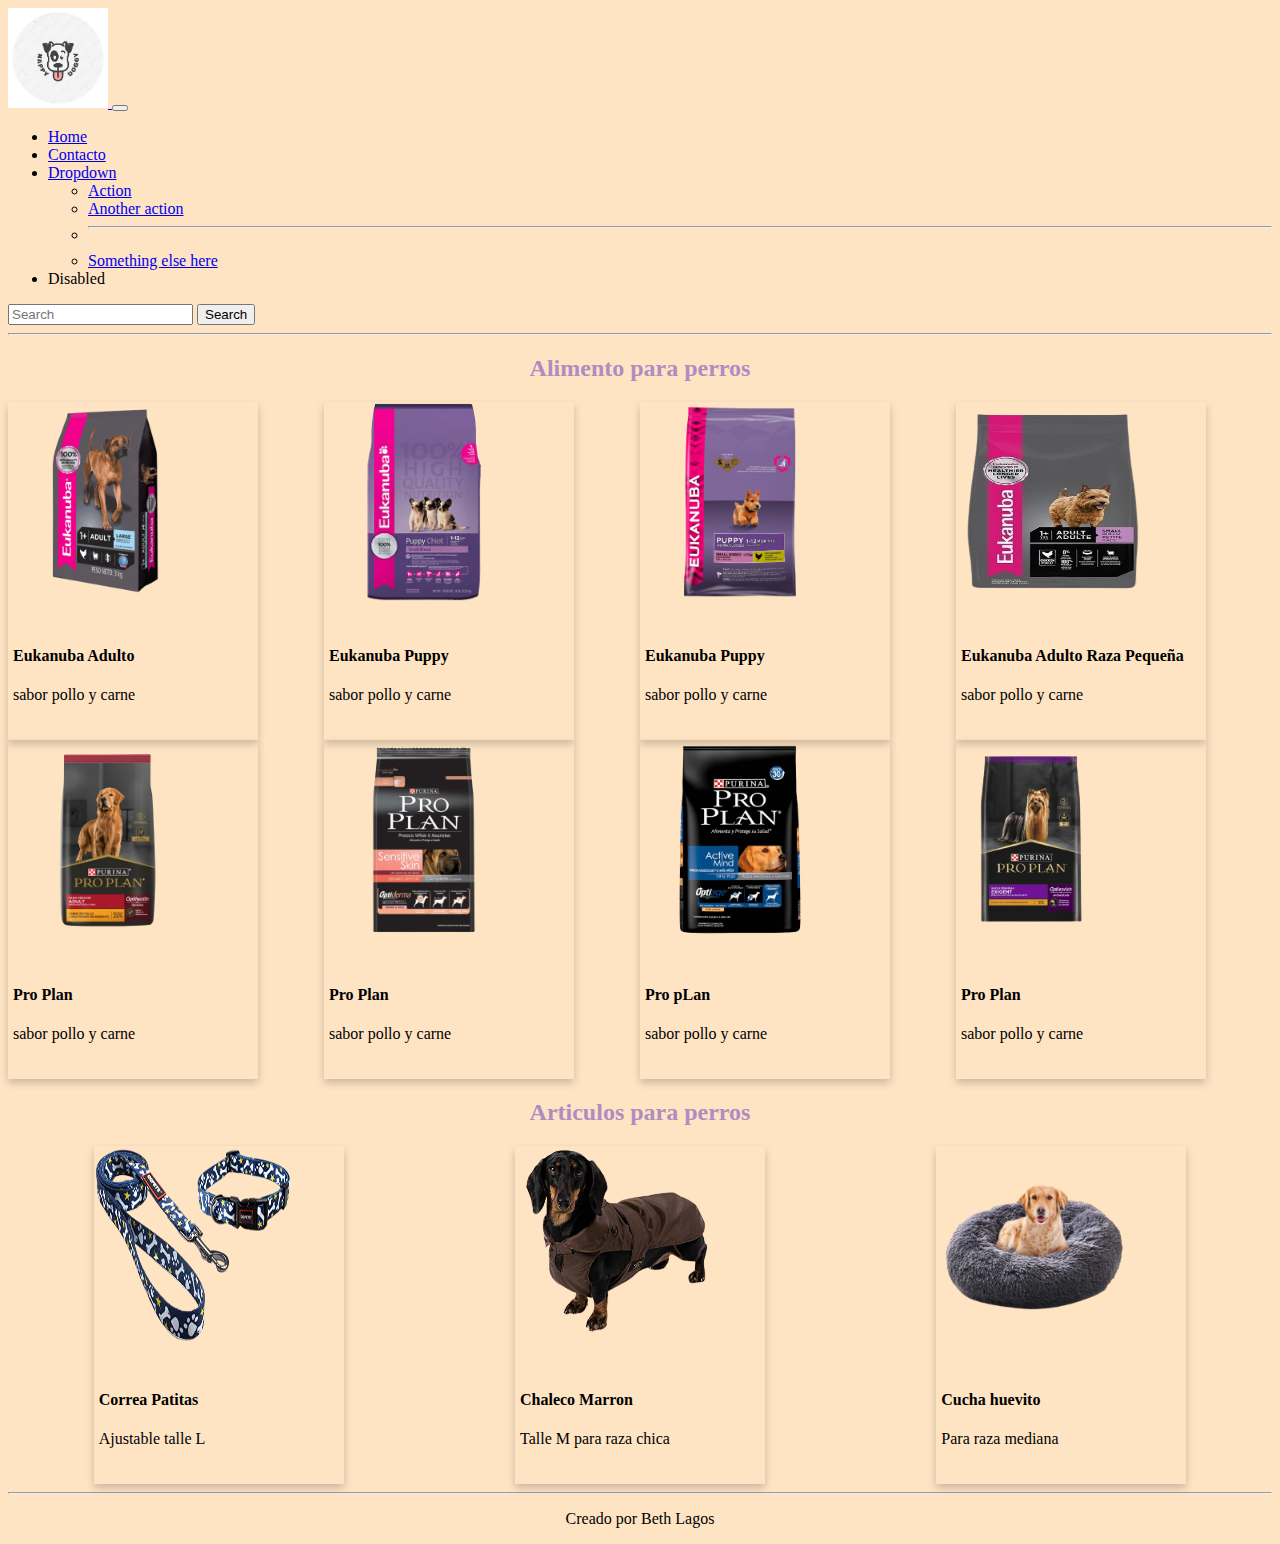
==== productos.html @ 2a1df8bc "boostrap" ====
<!DOCTYPE html>
<html lang="en">
  <head>
    <meta charset="UTF-8" />
    <meta http-equiv="X-UA-Compatible" content="IE=edge" />
    <meta name="viewport" content="width=device-width, initial-scale=1.0" />
    <link rel="stylesheet" href="../css/estilos.css" />
    <link
      href="https://cdn.jsdelivr.net/npm/bootstrap@5.1.3/dist/css/bootstrap.min.css"
      rel="stylesheet"
      integrity="sha384-1BmE4kWBq78iYhFldvKuhfTAU6auU8tT94WrHftjDbrCEXSU1oBoqyl2QvZ6jIW3"
      crossorigin="anonymous"
    />
    <title>Pet Shop</title>
  </head>
  <body>
    <header>
      <nav class="navbar navbar-expand-lg navbar-light bg-light">
        <div class="container-fluid">
          <a class="navbar-brand" href="index.html">
            <img src="../img/logoo.jpg" alt="logo" width="100" height="100" />
          </a>
          <button
            class="navbar-toggler"
            type="button"
            data-bs-toggle="collapse"
            data-bs-target="#navbarSupportedContent"
            aria-controls="navbarSupportedContent"
            aria-expanded="false"
            aria-label="Toggle navigation"
          >
            <span class="navbar-toggler-icon"></span>
          </button>
          <div class="collapse navbar-collapse" id="navbarSupportedContent">
            <ul class="navbar-nav me-auto mb-2 mb-lg-0">
              <li class="nav-item">
                <a class="nav-link active" aria-current="page" href="#">Home</a>
              </li>
              <li class="nav-item">
                <a class="nav-link" href="#">Contacto</a>
              </li>
              <li class="nav-item dropdown">
                <a
                  class="nav-link dropdown-toggle"
                  href="#"
                  id="navbarDropdown"
                  role="button"
                  data-bs-toggle="dropdown"
                  aria-expanded="false"
                >
                  Dropdown
                </a>
                <ul class="dropdown-menu" aria-labelledby="navbarDropdown">
                  <li><a class="dropdown-item" href="#">Action</a></li>
                  <li><a class="dropdown-item" href="#">Another action</a></li>
                  <li><hr class="dropdown-divider" /></li>
                  <li>
                    <a class="dropdown-item" href="#">Something else here</a>
                  </li>
                </ul>
              </li>
              <li class="nav-item">
                <a class="nav-link disabled">Disabled</a>
              </li>
            </ul>
            <form class="d-flex">
              <input
                class="form-control me-2"
                type="search"
                placeholder="Search"
                aria-label="Search"
              />
              <button class="btn btn-outline-success" type="submit">
                Search
              </button>
            </form>
          </div>
        </div>
      </nav>
    </header>
    <hr />
    <h2 style="text-align: center">Alimento para perros</h2>
    <div class="containerProductos">
      <div id="hover">
        <div class="card">
          <img src="../img/euka1png.png" alt="eukanuba" />
          <div class="container">
            <h4><b>Eukanuba Adulto</b></h4>
            <p>sabor pollo y carne</p>
          </div>
        </div>
      </div>
      <div id="hover">
        <div class="card">
          <img src="../img/euka2png.png" alt="eukanuba" />
          <div class="container">
            <h4><b>Eukanuba Puppy</b></h4>
            <p>sabor pollo y carne</p>
          </div>
        </div>
      </div>
      <div id="hover">
        <div class="card">
          <img src="../img/euka4png.png" alt="eukanuba" />
          <div class="container">
            <h4><b>Eukanuba Puppy</b></h4>
            <p>sabor pollo y carne</p>
          </div>
        </div>
      </div>
      <div id="hover">
        <div class="card">
          <img src="../img/euka3.png" alt="eukanuba" />
          <div class="container">
            <h4><b>Eukanuba Adulto Raza Pequeña</b></h4>
            <p>sabor pollo y carne</p>
          </div>
        </div>
      </div>
      <div id="hover">
        <div class="card">
          <img src="../img/pro1.png" alt="proPlan" />
          <div class="container">
            <h4><b>Pro Plan</b></h4>
            <p>sabor pollo y carne</p>
          </div>
        </div>
      </div>
      <div id="hover">
        <div class="card">
          <img src="../img/pro3.png" alt="proPlan" />
          <div class="container">
            <h4><b>Pro Plan</b></h4>
            <p>sabor pollo y carne</p>
          </div>
        </div>
      </div>
      <div id="hover">
        <div class="card">
          <img src="../img/pro4.png" alt="proPlan" />
          <div class="container">
            <h4><b>Pro pLan</b></h4>
            <p>sabor pollo y carne</p>
          </div>
        </div>
      </div>
      <div id="hover">
        <div class="card">
          <img src="../img/proo5.png" alt="proPlan" />
          <div class="container">
            <h4><b>Pro Plan</b></h4>
            <p>sabor pollo y carne</p>
          </div>
        </div>
      </div>

      <!-- <img
        class="flex-container__euka"
        src="../img/euka550-rem.png"
        alt="alimento eukanuba"
      />
      <img
        class="flex-container__euka"
        src="../img/euka1png.png"
        alt="alimento eukanuba"
      />
      <img
        class="flex-container__euka"
        src="../img/euka2png.png"
        alt="alimento eukanuba"
      />
      <img
        class="flex-container__euka"
        src="../img/euka3.png"
        alt="alimento eukanuba"
      />
      <img
        class="flex-container__euka"
        src="../img/euka4png.png"
        alt="alimento eukanuba"
      />
      <img
        class="flex-container__euka"
        src="../img/euka5.png"
        alt="alimento eukanuba"
      />
      <img
        class="imgPro"
        src="../img/proplan500-remopng.png"
        alt="alimento pro plan"
      />
      <img class="imgPro" src="../img/pro1.png" alt="alimento pro plan" />
      <img class="imgPro3" src="../img/pro3.png" alt="alimento pro plan" />
      <img class="imgPro4" src="../img/pro4.png" alt="alimento pro plan" />
      <img class="imgPro5" src="../img/proo5.png" alt="alimento pro plan" />
      <img class="imgPro5" src="../img/proo5.png" alt="alimento pro plan" /> -->
    </div>
    <h2 style="text-align: center">Articulos para perros</h2>
    <div id="articulos">
      <div class="card">
        <img src="../img/correa-re.png" alt="correa y collar" />
        <div class="container">
          <h4><b>Correa Patitas</b></h4>
          <p>Ajustable talle L</p>
        </div>
      </div>
      <div class="card">
        <img src="../img/ropa-re.png" alt="ducha portatil" />
        <div class="container">
          <h4><b>Chaleco Marron</b></h4>
          <p>Talle M para raza chica</p>
        </div>
      </div>
      <div class="card">
        <img src="../img/cucha-re.png" alt="cuchas" />
        <div class="container">
          <h4><b>Cucha huevito</b></h4>
          <p>Para raza mediana</p>
        </div>
      </div>
    </div>
    <footer>
      <hr />
      <p style="text-align: center">Creado por Beth Lagos</p>
    </footer>
  </body>
</html>
---- css/estilos.css ----
body {
  background-color: bisque;
}
/* lista no ordenada y header */
.header {
  display: flex;
  justify-content: revert;
  align-items: center;
}
@media screen and (max-height: 1000px) and (max-width: 1000px) {
  .header {
    display: grid;
  }
}
.nav {
  width: 500px;
}
.nav_menu {
  list-style-type: none;
  display: flex;
  justify-content: space-evenly;
}
.logo {
  width: 100px;
  border-radius: 50px;
  margin-right: 350px;
}
@media screen and (max-height: 1000px) and (max-width: 1000px) {
  .logo {
    width: 50px;
    margin-right: 200px;
  }
}
.nav_menu li a {
  text-decoration: none;
  color: rgb(63, 60, 60);
}
@media screen and (max-height: 1000px) and (max-width: 1000px) {
  .nav_menu {
    display: flex;
    flex-direction: row;
    margin-right: 150px;
  }
}
@media screen and (max-height: 1000px) and (max-width: 1000px) {
  .nav {
    margin-right: 150px;
  }
  .nav li a {
    text-decoration: none;
    color: rgb(230, 15, 15);
    font-size: 12px;
  }
}
/* estilos del index imagenes .Class*/
.bordesRedondo img {
  border-radius: 30px;
  width: 400px;
  height: 200px;
  padding: 10px;
  margin: 10px;
}
.bordesRedondo {
  display: flex;
  justify-content: flex-end;
}

@media screen and (max-height: 1000px) and (max-width: 1000px) {
  .bordesRedondo {
    display: flex;
    flex-direction: column;
    justify-content: center;
    margin-left: 130px;
  }
  .bordesRedondo img {
    width: 100px;
    height: 100px;
  }
}
.textoPet {
  margin-left: 20px;
}
.textoAlim {
  margin-left: 20px;
}
.textoOfer {
  margin-left: 20px;
}
/* BARRA DE BUSQUEDA INDEX */
.sidenav {
  height: 100%;
  width: 180px;
  position: fixed;
  z-index: 1;
  top: 122px;
  left: 0;
  background-color: rgba(250, 191, 119, 0.514);
  overflow-x: hidden;
  padding-top: 20px;
  box-shadow: 0 4px 8px 0 rgba(0, 0, 0, 0.2);
  transition: 0.3s;
}
.textoAlimentos {
  font-size: 25px;
  margin-left: 15px;
  color: #2f4b86;
}

.sidenav a {
  padding: 6px 8px 6px 16px;
  text-decoration: none;
  font-size: 20px;
  color: #7c7c7c;
  display: block;
}

.sidenav a:hover {
  color: #f1f1f1;
}

.main {
  margin-left: 160px;
  padding: 0px 10px;
}

@media screen and (max-height: 1000px) and (max-width: 1000px) {
  .sidenav {
    padding-top: 15px;
    width: 100px;
  }
  .sidenav a {
    font-size: 14px;
  }
  .sidenav p {
    font-size: 15px;
  }
}

/* Page productos  */
.containerProductos {
  display: grid;
  grid-template-columns: auto auto auto auto;
}
#hover :hover {
  width: 300px;
  transition: width 1s;
}
.card {
  box-shadow: 0 4px 8px 0 rgba(0, 0, 0, 0.2);
  transition: 0.3s;
  width: 250px;
}
.card img {
  width: 200px;
  height: 200px;
}
h2 {
  color: rgb(175 140 193);
}

@media screen and (max-height: 1000px) and (max-width: 1000px) {
  .card {
    box-shadow: 0 4px 8px 0 rgba(231, 35, 35, 0.2);
    transition: 0.3s;
    width: 200px;
  }
  .card img {
    width: 100px;
    height: 100px;
  }
}

.imgEuka1 {
  margin-left: 20px;
}
@media screen and (max-height: 1000px) and (max-width: 1000px) {
  .containerProductos {
    display: grid;
    grid-template-columns: auto auto;
  }
}

#articulos {
  display: flex;
  justify-content: space-around;
}
@media screen and (max-height: 1000px) and (max-width: 1000px) {
  #articulos {
    display: flex;
    flex-direction: column;
    margin-left: 50px;
  }
  #articulos img {
    height: 70px;
    width: 70px;
  }
}

.card:hover {
  box-shadow: 0 8px 16px 0 rgba(0, 0, 0, 0.2);
}

.container {
  padding: 20px 5px;
}

/* estilos quienes somos bio #ID*/
#quienesSomos {
  font-family: Arial, Helvetica, sans-serif;
  font-size: 15px;
  background-color: #e3cfe7a1;
  line-height: 1.6;
  color: grey;
}
/* The animation code */
@keyframes example {
  from {
    background-color: rgb(236, 196, 120);
  }
  to {
    background-color: rgb(226, 156, 99);
  }
}

/* The element to apply the animation to */
#quienesSomos {
  background-color: rgb(232, 212, 238);
  animation-name: example;
  animation-duration: 4s;
}
/* oferta img */
.old {
  width: 400px;
  height: 420px;
}
.sieger {
  width: 400px;
  height: 420px;
}
.proPlan {
  width: 250px;
  height: 400px;
}
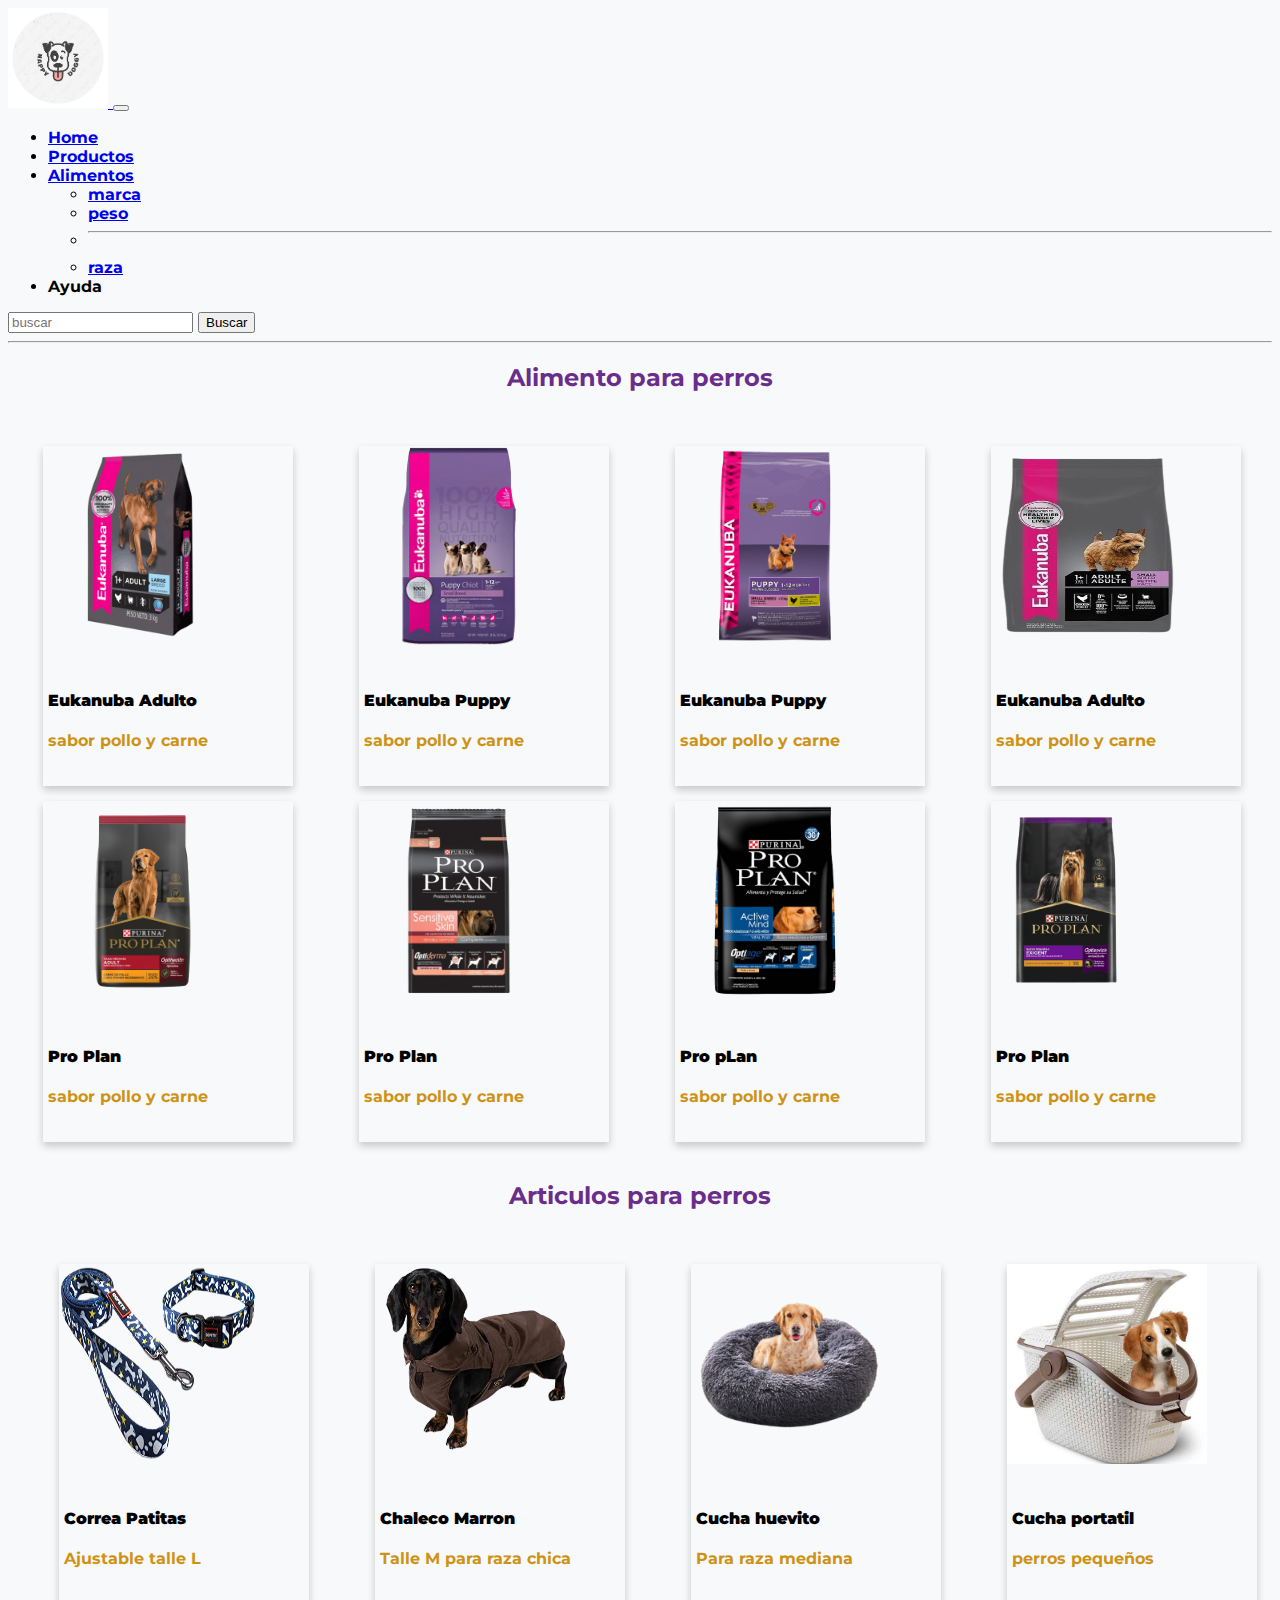
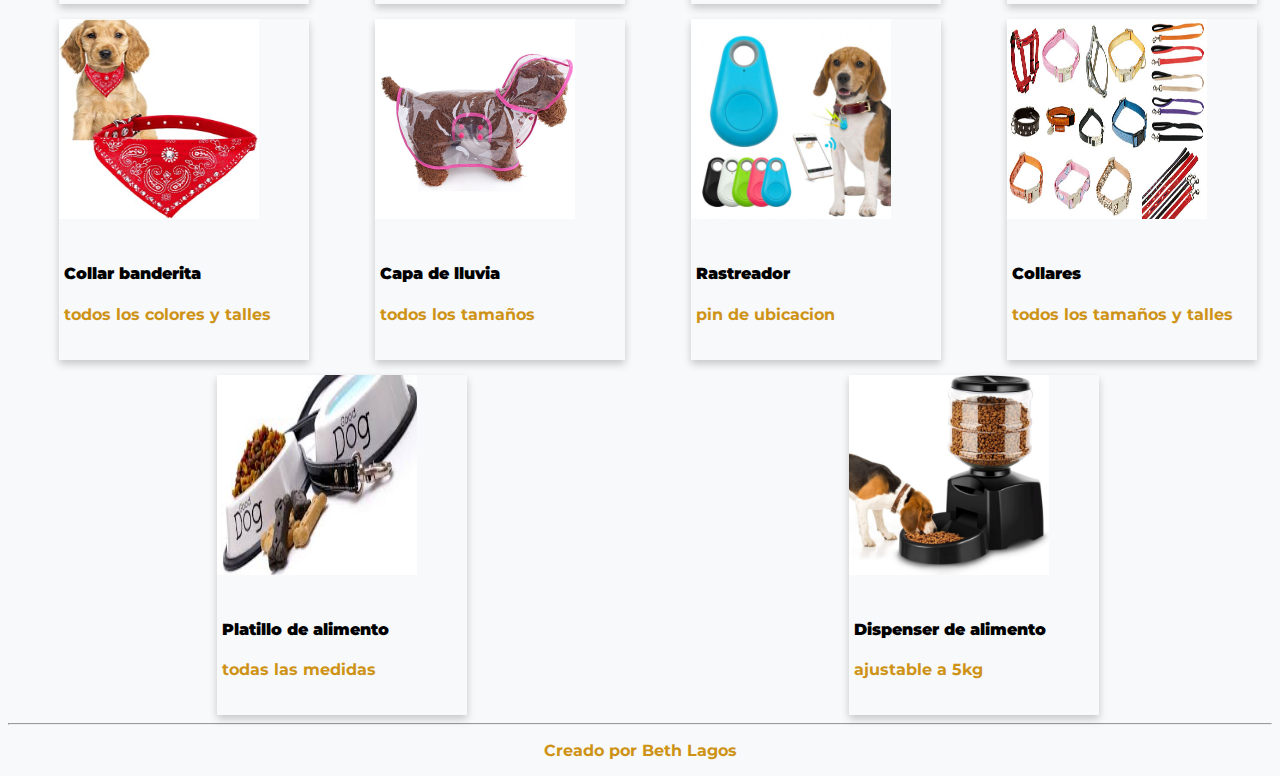
==== commit 4f3ddc4b: "agregado de cards" ====
--- a/productos.html
+++ b/productos.html
@@ -4,13 +4,19 @@
     <meta charset="UTF-8" />
     <meta http-equiv="X-UA-Compatible" content="IE=edge" />
     <meta name="viewport" content="width=device-width, initial-scale=1.0" />
-    <link rel="stylesheet" href="../css/estilos.css" />
+    <link rel="preconnect" href="https://fonts.googleapis.com" />
+    <link rel="preconnect" href="https://fonts.gstatic.com" crossorigin />
+    <link
+      href="https://fonts.googleapis.com/css2?family=Montserrat:ital,wght@0,200;1,300&family=Roboto:ital@1&display=swap"
+      rel="stylesheet"
+    />
     <link
       href="https://cdn.jsdelivr.net/npm/bootstrap@5.1.3/dist/css/bootstrap.min.css"
       rel="stylesheet"
       integrity="sha384-1BmE4kWBq78iYhFldvKuhfTAU6auU8tT94WrHftjDbrCEXSU1oBoqyl2QvZ6jIW3"
       crossorigin="anonymous"
     />
+    <link rel="stylesheet" href="./css/estilos.css" />
     <title>Pet Shop</title>
   </head>
   <body>
@@ -34,10 +40,12 @@
           <div class="collapse navbar-collapse" id="navbarSupportedContent">
             <ul class="navbar-nav me-auto mb-2 mb-lg-0">
               <li class="nav-item">
-                <a class="nav-link active" aria-current="page" href="#">Home</a>
+                <a class="nav-link active" aria-current="page" href="index.html"
+                  >Home</a
+                >
               </li>
               <li class="nav-item">
-                <a class="nav-link" href="#">Contacto</a>
+                <a class="nav-link" href="productos.html">Productos</a>
               </li>
               <li class="nav-item dropdown">
                 <a
@@ -48,30 +56,30 @@
                   data-bs-toggle="dropdown"
                   aria-expanded="false"
                 >
-                  Dropdown
+                  Alimentos
                 </a>
                 <ul class="dropdown-menu" aria-labelledby="navbarDropdown">
-                  <li><a class="dropdown-item" href="#">Action</a></li>
-                  <li><a class="dropdown-item" href="#">Another action</a></li>
+                  <li><a class="dropdown-item" href="#">marca</a></li>
+                  <li><a class="dropdown-item" href="#">peso</a></li>
                   <li><hr class="dropdown-divider" /></li>
                   <li>
-                    <a class="dropdown-item" href="#">Something else here</a>
+                    <a class="dropdown-item" href="#">raza</a>
                   </li>
                 </ul>
               </li>
               <li class="nav-item">
-                <a class="nav-link disabled">Disabled</a>
+                <a class="nav-link disabled">Ayuda</a>
               </li>
             </ul>
             <form class="d-flex">
               <input
                 class="form-control me-2"
                 type="search"
-                placeholder="Search"
-                aria-label="Search"
+                placeholder="buscar"
+                aria-label="buscar"
               />
               <button class="btn btn-outline-success" type="submit">
-                Search
+                Buscar
               </button>
             </form>
           </div>
@@ -80,6 +88,7 @@
     </header>
     <hr />
     <h2 style="text-align: center">Alimento para perros</h2>
+    <br />
     <div class="containerProductos">
       <div id="hover">
         <div class="card">
@@ -112,7 +121,7 @@
         <div class="card">
           <img src="../img/euka3.png" alt="eukanuba" />
           <div class="container">
-            <h4><b>Eukanuba Adulto Raza Pequeña</b></h4>
+            <h4><b>Eukanuba Adulto</b></h4>
             <p>sabor pollo y carne</p>
           </div>
         </div>
@@ -153,49 +162,10 @@
           </div>
         </div>
       </div>
-
-      <!-- <img
-        class="flex-container__euka"
-        src="../img/euka550-rem.png"
-        alt="alimento eukanuba"
-      />
-      <img
-        class="flex-container__euka"
-        src="../img/euka1png.png"
-        alt="alimento eukanuba"
-      />
-      <img
-        class="flex-container__euka"
-        src="../img/euka2png.png"
-        alt="alimento eukanuba"
-      />
-      <img
-        class="flex-container__euka"
-        src="../img/euka3.png"
-        alt="alimento eukanuba"
-      />
-      <img
-        class="flex-container__euka"
-        src="../img/euka4png.png"
-        alt="alimento eukanuba"
-      />
-      <img
-        class="flex-container__euka"
-        src="../img/euka5.png"
-        alt="alimento eukanuba"
-      />
-      <img
-        class="imgPro"
-        src="../img/proplan500-remopng.png"
-        alt="alimento pro plan"
-      />
-      <img class="imgPro" src="../img/pro1.png" alt="alimento pro plan" />
-      <img class="imgPro3" src="../img/pro3.png" alt="alimento pro plan" />
-      <img class="imgPro4" src="../img/pro4.png" alt="alimento pro plan" />
-      <img class="imgPro5" src="../img/proo5.png" alt="alimento pro plan" />
-      <img class="imgPro5" src="../img/proo5.png" alt="alimento pro plan" /> -->
     </div>
+    <br />
     <h2 style="text-align: center">Articulos para perros</h2>
+    <br />
     <div id="articulos">
       <div class="card">
         <img src="../img/correa-re.png" alt="correa y collar" />
@@ -216,6 +186,55 @@
         <div class="container">
           <h4><b>Cucha huevito</b></h4>
           <p>Para raza mediana</p>
+        </div>
+      </div>
+      <div class="card">
+        <img src="../img/acce1.jpeg" alt="correa y collar" />
+        <div class="container">
+          <h4><b>Cucha portatil</b></h4>
+          <p>perros pequeños</p>
+        </div>
+      </div>
+      <div class="card">
+        <img src="../img/acce2.jpeg" alt="correa y collar" />
+        <div class="container">
+          <h4><b>Collar banderita</b></h4>
+          <p>todos los colores y talles</p>
+        </div>
+      </div>
+      <div class="card">
+        <img src="../img/acce4.jpeg" alt="correa y collar" />
+        <div class="container">
+          <h4><b>Capa de lluvia</b></h4>
+          <p>todos los tamaños</p>
+        </div>
+      </div>
+      <div class="card">
+        <img src="../img/acce5.jpeg" alt="correa y collar" />
+        <div class="container">
+          <h4><b>Rastreador</b></h4>
+          <p>pin de ubicacion</p>
+        </div>
+      </div>
+      <div class="card">
+        <img src="../img/acce7.jpeg" alt="correa y collar" />
+        <div class="container">
+          <h4><b>Collares</b></h4>
+          <p>todos los tamaños y talles</p>
+        </div>
+      </div>
+      <div class="card">
+        <img src="../img/acce8.jpeg" alt="correa y collar" />
+        <div class="container">
+          <h4><b>Platillo de alimento</b></h4>
+          <p>todas las medidas</p>
+        </div>
+      </div>
+      <div class="card">
+        <img src="../img/acce9.jpeg" alt="correa y collar" />
+        <div class="container">
+          <h4><b>Dispenser de alimento</b></h4>
+          <p>ajustable a 5kg</p>
         </div>
       </div>
     </div>
@@ -223,5 +242,10 @@
       <hr />
       <p style="text-align: center">Creado por Beth Lagos</p>
     </footer>
+    <script
+      src="https://cdn.jsdelivr.net/npm/bootstrap@5.1.3/dist/js/bootstrap.bundle.min.js"
+      integrity="sha384-ka7Sk0Gln4gmtz2MlQnikT1wXgYsOg+OMhuP+IlRH9sENBO0LRn5q+8nbTov4+1p"
+      crossorigin="anonymous"
+    ></script>
   </body>
 </html>
--- a/css/estilos.css
+++ b/css/estilos.css
@@ -1,5 +1,10 @@
 body {
-  background-color: bisque;
+  background-color: #f8f9fa;
+  font-family: "Montserrat", sans-serif;
+  font-weight: bolder;
+}
+p {
+  color: rgb(206, 147, 22);
 }
 /* lista no ordenada y header */
 .header {
@@ -149,13 +154,15 @@
   box-shadow: 0 4px 8px 0 rgba(0, 0, 0, 0.2);
   transition: 0.3s;
   width: 250px;
+  margin-top: 15px;
+  margin-left: 35px;
 }
 .card img {
   width: 200px;
   height: 200px;
 }
 h2 {
-  color: rgb(175 140 193);
+  color: rgb(107 45 139);
 }
 
 @media screen and (max-height: 1000px) and (max-width: 1000px) {
@@ -183,6 +190,8 @@
 #articulos {
   display: flex;
   justify-content: space-around;
+  flex-direction: row;
+  flex-wrap: wrap;
 }
 @media screen and (max-height: 1000px) and (max-width: 1000px) {
   #articulos {
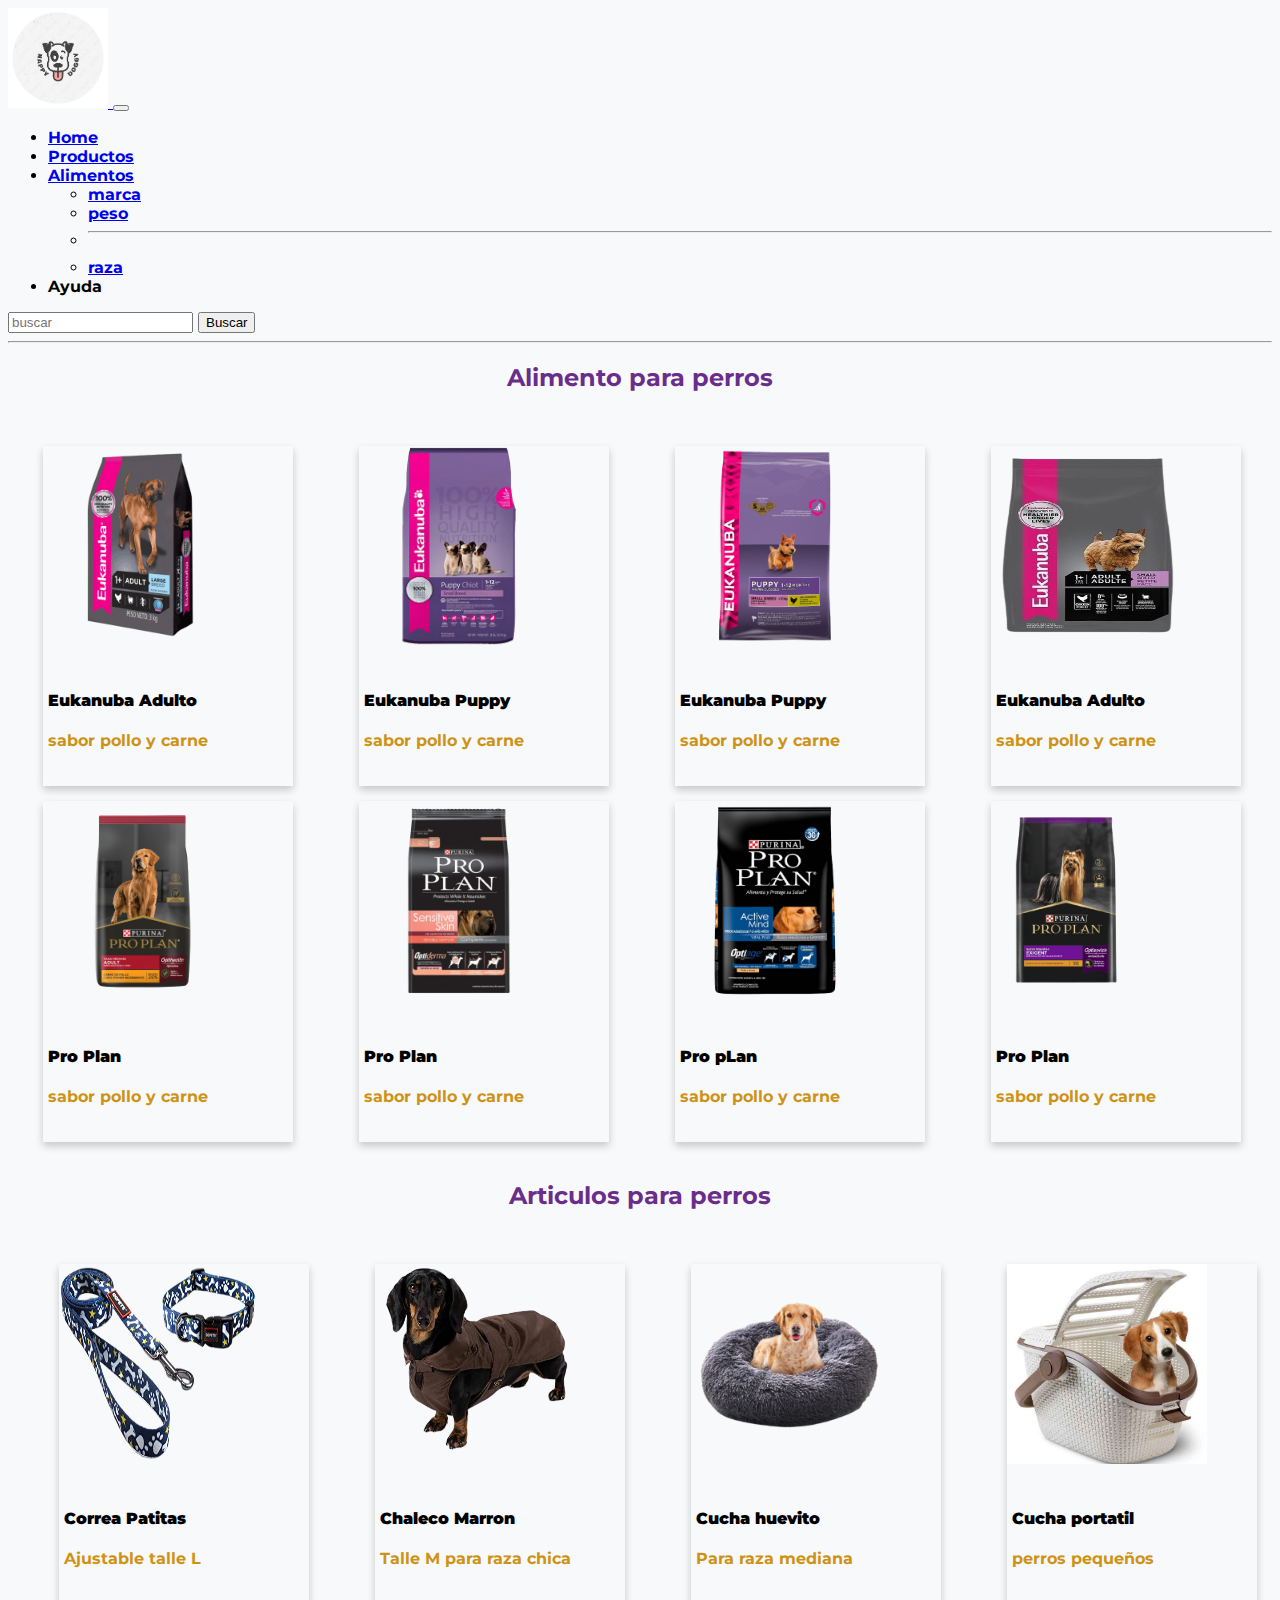
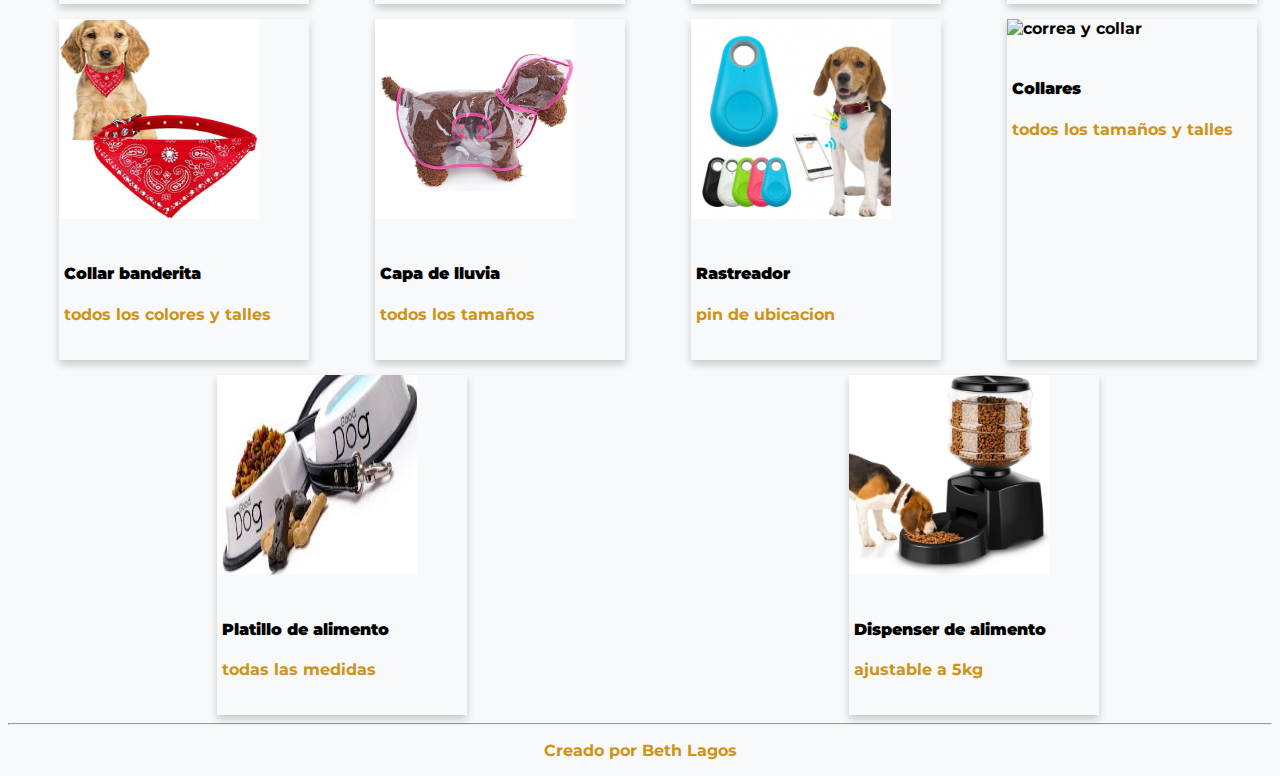
==== commit cca8f34c: "se modifican links" ====
--- a/productos.html
+++ b/productos.html
@@ -16,7 +16,7 @@
       integrity="sha384-1BmE4kWBq78iYhFldvKuhfTAU6auU8tT94WrHftjDbrCEXSU1oBoqyl2QvZ6jIW3"
       crossorigin="anonymous"
     />
-    <link rel="stylesheet" href="./css/estilos.css" />
+    <link rel="stylesheet" href="css/estilos.css" />
     <title>Pet Shop</title>
   </head>
   <body>
@@ -24,7 +24,7 @@
       <nav class="navbar navbar-expand-lg navbar-light bg-light">
         <div class="container-fluid">
           <a class="navbar-brand" href="index.html">
-            <img src="../img/logoo.jpg" alt="logo" width="100" height="100" />
+            <img src="img/logoo.jpg" alt="logo" width="100" height="100" />
           </a>
           <button
             class="navbar-toggler"
@@ -92,7 +92,7 @@
     <div class="containerProductos">
       <div id="hover">
         <div class="card">
-          <img src="../img/euka1png.png" alt="eukanuba" />
+          <img src="img/euka1png.png" alt="eukanuba" />
           <div class="container">
             <h4><b>Eukanuba Adulto</b></h4>
             <p>sabor pollo y carne</p>
@@ -101,7 +101,7 @@
       </div>
       <div id="hover">
         <div class="card">
-          <img src="../img/euka2png.png" alt="eukanuba" />
+          <img src="img/euka2png.png" alt="eukanuba" />
           <div class="container">
             <h4><b>Eukanuba Puppy</b></h4>
             <p>sabor pollo y carne</p>
@@ -110,7 +110,7 @@
       </div>
       <div id="hover">
         <div class="card">
-          <img src="../img/euka4png.png" alt="eukanuba" />
+          <img src="img/euka4png.png" alt="eukanuba" />
           <div class="container">
             <h4><b>Eukanuba Puppy</b></h4>
             <p>sabor pollo y carne</p>
@@ -119,7 +119,7 @@
       </div>
       <div id="hover">
         <div class="card">
-          <img src="../img/euka3.png" alt="eukanuba" />
+          <img src="img/euka3.png" alt="eukanuba" />
           <div class="container">
             <h4><b>Eukanuba Adulto</b></h4>
             <p>sabor pollo y carne</p>
@@ -128,7 +128,7 @@
       </div>
       <div id="hover">
         <div class="card">
-          <img src="../img/pro1.png" alt="proPlan" />
+          <img src="img/pro1.png" alt="proPlan" />
           <div class="container">
             <h4><b>Pro Plan</b></h4>
             <p>sabor pollo y carne</p>
@@ -137,7 +137,7 @@
       </div>
       <div id="hover">
         <div class="card">
-          <img src="../img/pro3.png" alt="proPlan" />
+          <img src="img/pro3.png" alt="proPlan" />
           <div class="container">
             <h4><b>Pro Plan</b></h4>
             <p>sabor pollo y carne</p>
@@ -146,7 +146,7 @@
       </div>
       <div id="hover">
         <div class="card">
-          <img src="../img/pro4.png" alt="proPlan" />
+          <img src="img/pro4.png" alt="proPlan" />
           <div class="container">
             <h4><b>Pro pLan</b></h4>
             <p>sabor pollo y carne</p>
@@ -155,7 +155,7 @@
       </div>
       <div id="hover">
         <div class="card">
-          <img src="../img/proo5.png" alt="proPlan" />
+          <img src="img/proo5.png" alt="proPlan" />
           <div class="container">
             <h4><b>Pro Plan</b></h4>
             <p>sabor pollo y carne</p>
@@ -168,70 +168,70 @@
     <br />
     <div id="articulos">
       <div class="card">
-        <img src="../img/correa-re.png" alt="correa y collar" />
+        <img src="img/correa-re.png" alt="correa y collar" />
         <div class="container">
           <h4><b>Correa Patitas</b></h4>
           <p>Ajustable talle L</p>
         </div>
       </div>
       <div class="card">
-        <img src="../img/ropa-re.png" alt="ducha portatil" />
+        <img src="img/ropa-re.png" alt="ducha portatil" />
         <div class="container">
           <h4><b>Chaleco Marron</b></h4>
           <p>Talle M para raza chica</p>
         </div>
       </div>
       <div class="card">
-        <img src="../img/cucha-re.png" alt="cuchas" />
+        <img src="img/cucha-re.png" alt="cuchas" />
         <div class="container">
           <h4><b>Cucha huevito</b></h4>
           <p>Para raza mediana</p>
         </div>
       </div>
       <div class="card">
-        <img src="../img/acce1.jpeg" alt="correa y collar" />
+        <img src="img/acce1.jpeg" alt="correa y collar" />
         <div class="container">
           <h4><b>Cucha portatil</b></h4>
           <p>perros pequeños</p>
         </div>
       </div>
       <div class="card">
-        <img src="../img/acce2.jpeg" alt="correa y collar" />
+        <img src="img/acce2.jpeg" alt="correa y collar" />
         <div class="container">
           <h4><b>Collar banderita</b></h4>
           <p>todos los colores y talles</p>
         </div>
       </div>
       <div class="card">
-        <img src="../img/acce4.jpeg" alt="correa y collar" />
+        <img src="img/acce4.jpeg" alt="correa y collar" />
         <div class="container">
           <h4><b>Capa de lluvia</b></h4>
           <p>todos los tamaños</p>
         </div>
       </div>
       <div class="card">
-        <img src="../img/acce5.jpeg" alt="correa y collar" />
+        <img src="img/acce5.jpeg" alt="correa y collar" />
         <div class="container">
           <h4><b>Rastreador</b></h4>
           <p>pin de ubicacion</p>
         </div>
       </div>
       <div class="card">
-        <img src="../img/acce7.jpeg" alt="correa y collar" />
+        <img src=img/acce7.jpeg" alt="correa y collar" />
         <div class="container">
           <h4><b>Collares</b></h4>
           <p>todos los tamaños y talles</p>
         </div>
       </div>
       <div class="card">
-        <img src="../img/acce8.jpeg" alt="correa y collar" />
+        <img src="img/acce8.jpeg" alt="correa y collar" />
         <div class="container">
           <h4><b>Platillo de alimento</b></h4>
           <p>todas las medidas</p>
         </div>
       </div>
       <div class="card">
-        <img src="../img/acce9.jpeg" alt="correa y collar" />
+        <img src="img/acce9.jpeg" alt="correa y collar" />
         <div class="container">
           <h4><b>Dispenser de alimento</b></h4>
           <p>ajustable a 5kg</p>
